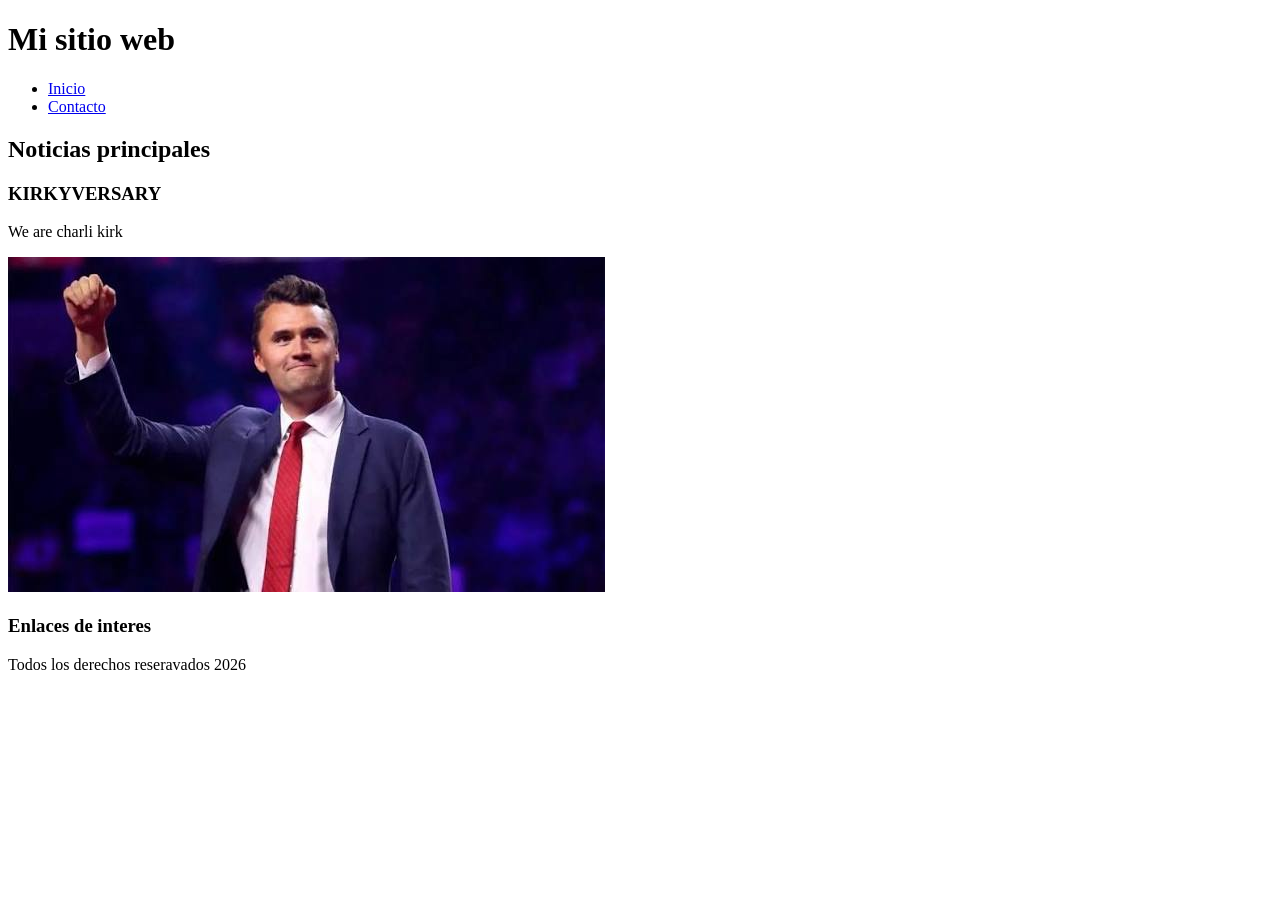
==== practica-01-entorno/index.html @ 252dbe7f "Primer commit: practica 01" ====
<!DOCTYPE html>
<html lang="en">
<head><!--Metadatos que que son invisibles al usuario-->
    <meta charset="UTF-8">
    <meta name="viewport" content="width=device-width, initial-scale=1.0">
    <title>Mi sitio web HTML 5</title>
    <link rel="stylesheet" href="Style.css" />
</head>
<body>
    <header>
        <h1 class="titulo">Mi sitio web</h1>
        <nav class="box">
            <ul>
                <li><a href="#Inicio">Inicio</a></li>
                <li><a href="#Contacto">Contacto</a></li>
            </ul>
        </nav>
    </header>
    <main>
        <section>
            <h2 class="noticias">Noticias principales</h2>
            <article>
                <h3>KIRKYVERSARY</h3>
                <p>We are charli kirk</p>
                <img src="images.jpeg" alt="Imagen de KIRKYVERSARY"></a></img>
            </article>
        </section>
        <aside>
            <h3>Enlaces de interes</h3>
        </aside>
    </main>
    <footer>
        <p>Todos los derechos reseravados 2026</p>
    </footer>
    <script src="Script.js"></script>

</body>
</html>
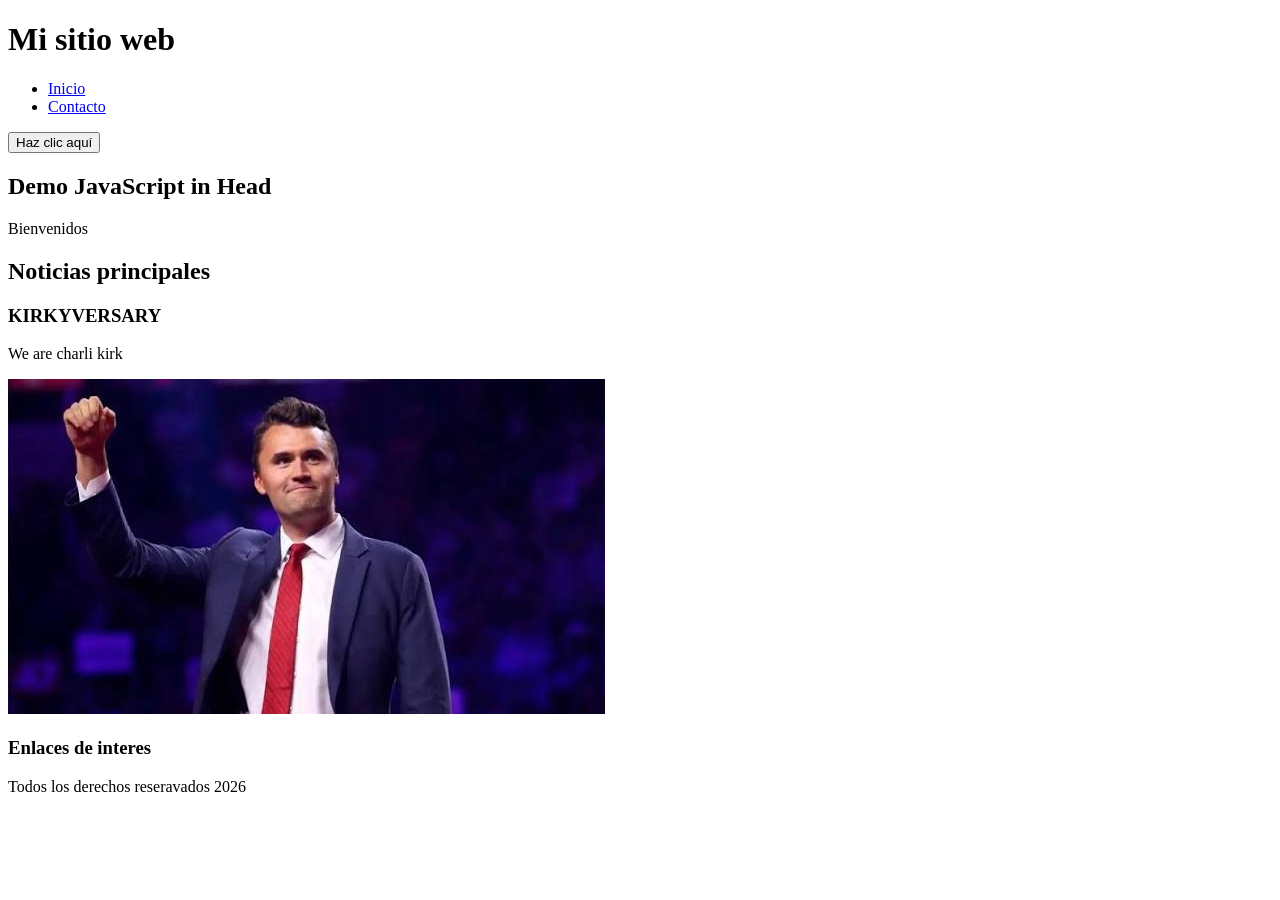
==== commit 7a99f225: "Actualiza prácticas web" ====
--- a/practica-01-entorno/index.html
+++ b/practica-01-entorno/index.html
@@ -5,6 +5,7 @@
     <meta name="viewport" content="width=device-width, initial-scale=1.0">
     <title>Mi sitio web HTML 5</title>
     <link rel="stylesheet" href="Style.css" />
+    <script src="Script.js"></script>
 </head>
 <body>
     <header>
@@ -17,6 +18,12 @@
         </nav>
     </header>
     <main>
+        <button id="button" onclick="msj()">Haz clic aquí</button>
+        <div id="demo"></div>
+        <div>
+            <h2>Demo JavaScript in Head</h2>
+            <p id="saludo">Bienvenidos</p>
+        </div>
         <section>
             <h2 class="noticias">Noticias principales</h2>
             <article>
@@ -32,7 +39,6 @@
     <footer>
         <p>Todos los derechos reseravados 2026</p>
     </footer>
-    <script src="Script.js"></script>
 
 </body>
 </html>
